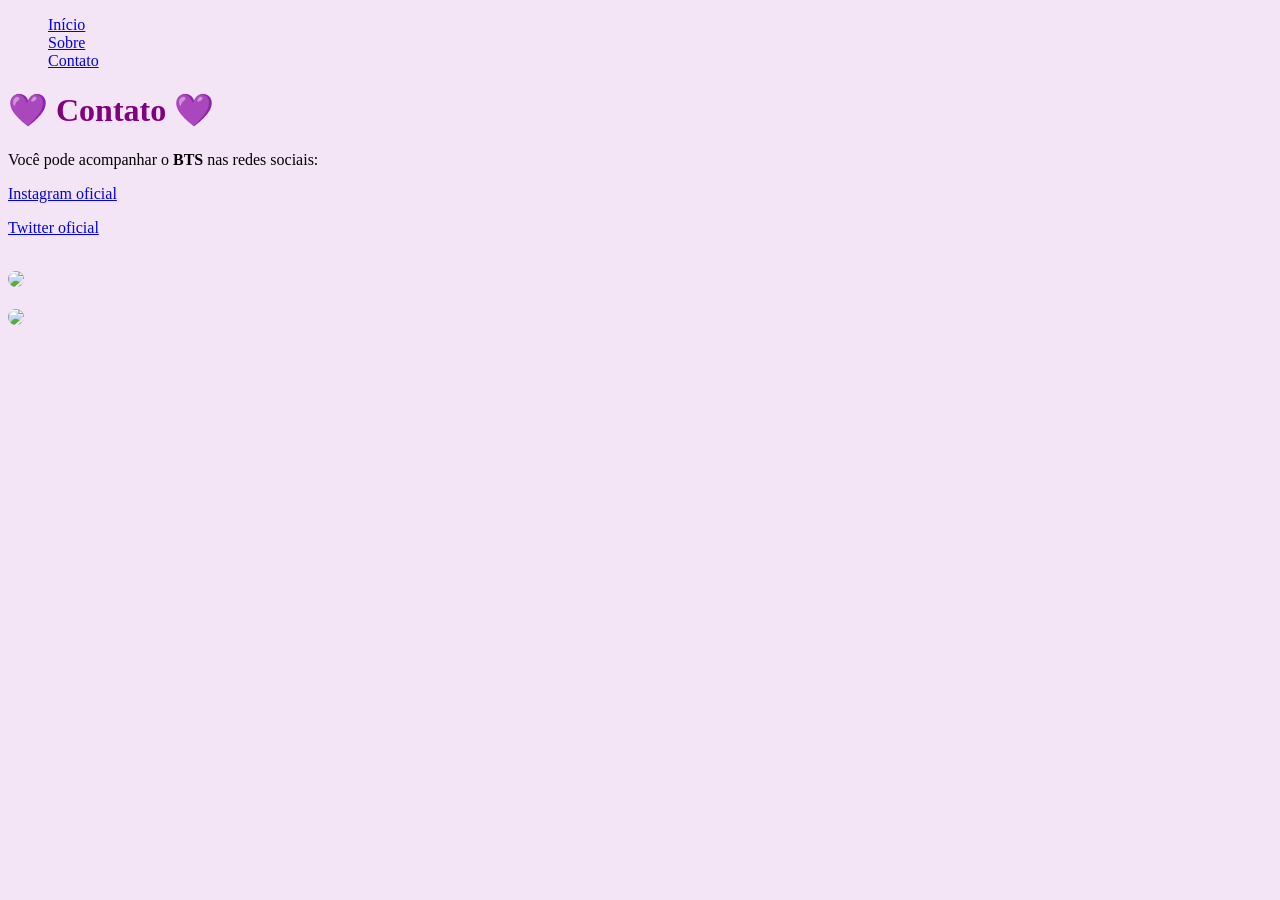
==== contato.html @ 1842d1cd "Update contato.html" ====
<!DOCTYPE html>
<html>
<head>
  <title>Contato</title>
  
  <link rel="stylesheet" href="css/style.css">
</head>
<body>

  <ul>
    <li><a href="index.html">Início</a></li>
    <li><a href="sobre.html">Sobre</a></li>
    <li><a href="contato.html">Contato</a></li>
  </ul>

  <h1>💜 Contato 💜</h1>

  <p>Você pode acompanhar o <strong>BTS</strong> nas redes sociais:</p>

  <p>
    <a href="https://www.instagram.com/bts.bighitofficial/" target="_blank">
      Instagram oficial
    </a>
  </p>

  <p>
    <a href="https://twitter.com/bts_bighit" target="_blank">
      Twitter oficial
    </a>
  </p>

  <br>

  <img src="images/bts4.jpg" width="300">
  <br><br>
  <img src="images/bts5.jpg" width="300">

</body>
</html>
---- css/style.css ----
body {
  background-color: #f3e5f5;
}
ul {
  list-style: none;
}
h1 {
  color: purple;
}
img {
  border-radius: 10px;
}
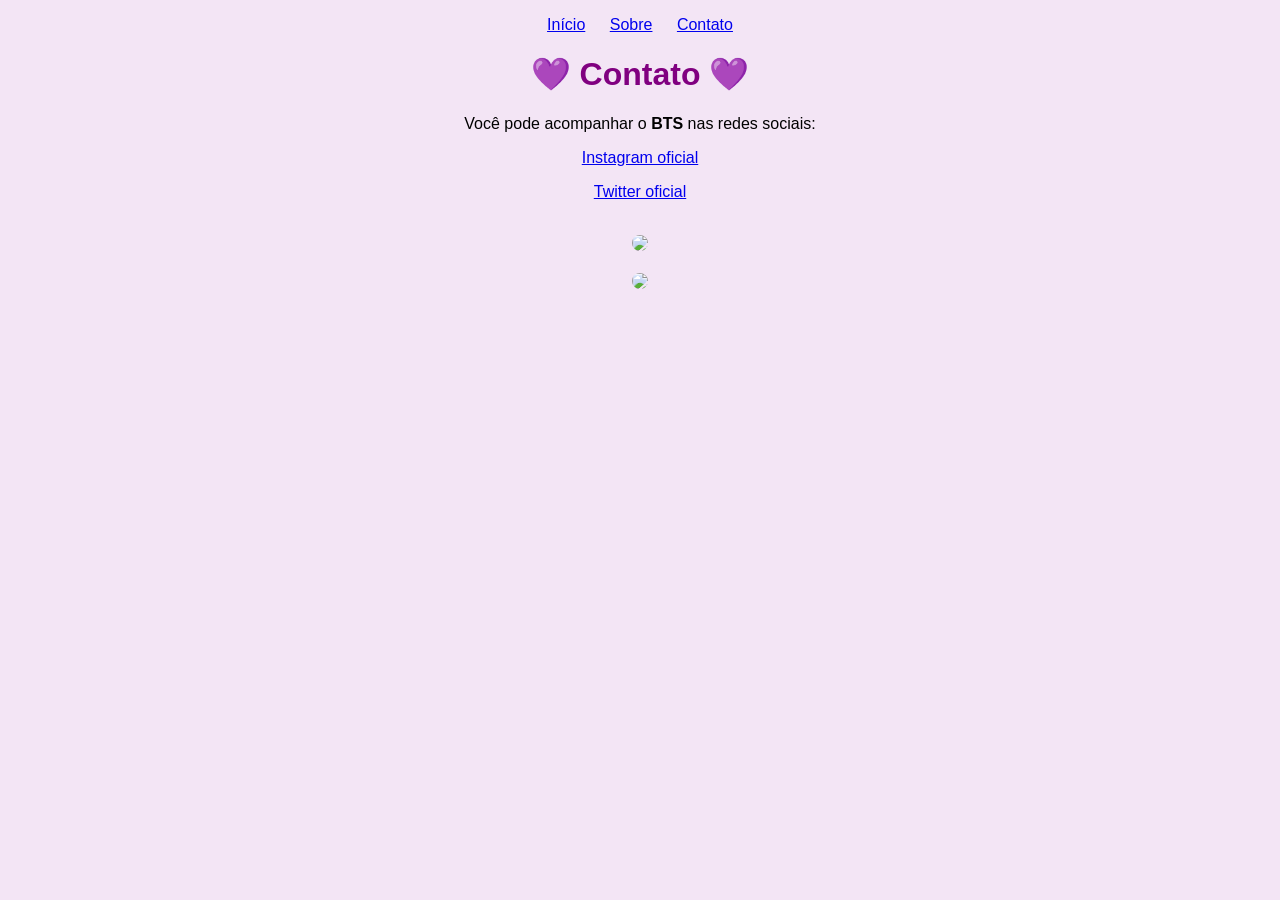
==== commit 5888bdef: "Update contato.html" ====
--- a/contato.html
+++ b/contato.html
@@ -4,6 +4,7 @@
   <title>Contato</title>
   
   <link rel="stylesheet" href="css/style.css">
+  <link rel="icon" type="image/png" href="images/icone.png">
 </head>
 <body>
 
--- a/css/style.css
+++ b/css/style.css
@@ -1,12 +1,24 @@
 body {
   background-color: #f3e5f5;
+  text-align: center;
+  font-family: Arial,sans-serif;
 }
+
 ul {
   list-style: none;
+  padding: 0;
 }
+
+li {
+  display: inline;
+  margin: 10px;
+}
+
 h1 {
   color: purple;
 }
+
 img {
   border-radius: 10px;
 }
+
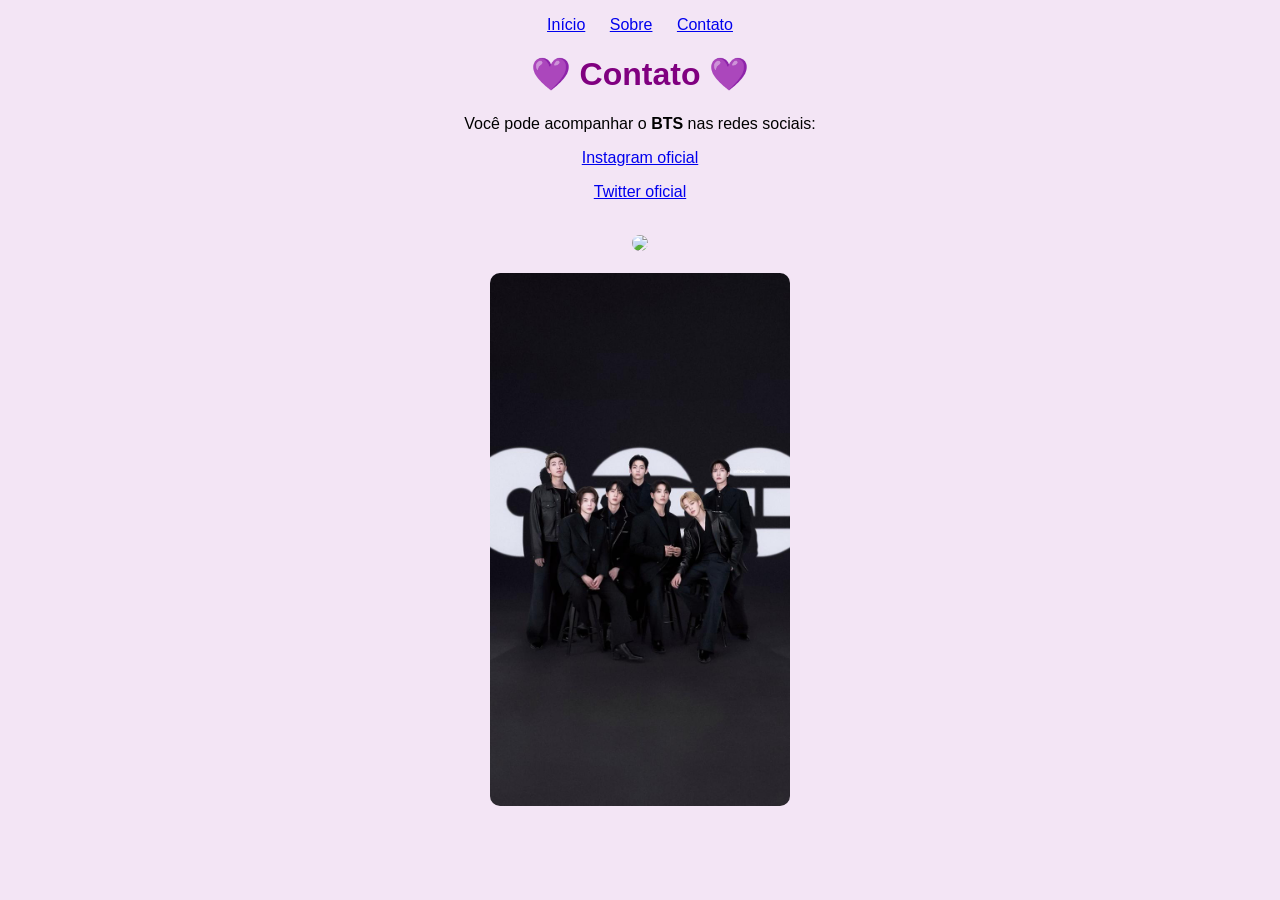
==== commit 9ac5d4bd: "Update contato.html" ====
--- a/contato.html
+++ b/contato.html
@@ -4,7 +4,7 @@
   <title>Contato</title>
   
   <link rel="stylesheet" href="css/style.css">
-  <link rel="icon" type="image/png" href="images/icone.png">
+  <link rel="icon" type="image/png" href="images/icone.png.jpeg">
 </head>
 <body>
 
@@ -32,9 +32,9 @@
 
   <br>
 
-  <img src="images/bts4.jpg" width="300">
+  <img src="images/bts4.jpg.jpep" width="300">
   <br><br>
-  <img src="images/bts5.jpg" width="300">
+  <img src="images/bts5.jpg.jpeg" width="300">
 
 </body>
 </html>
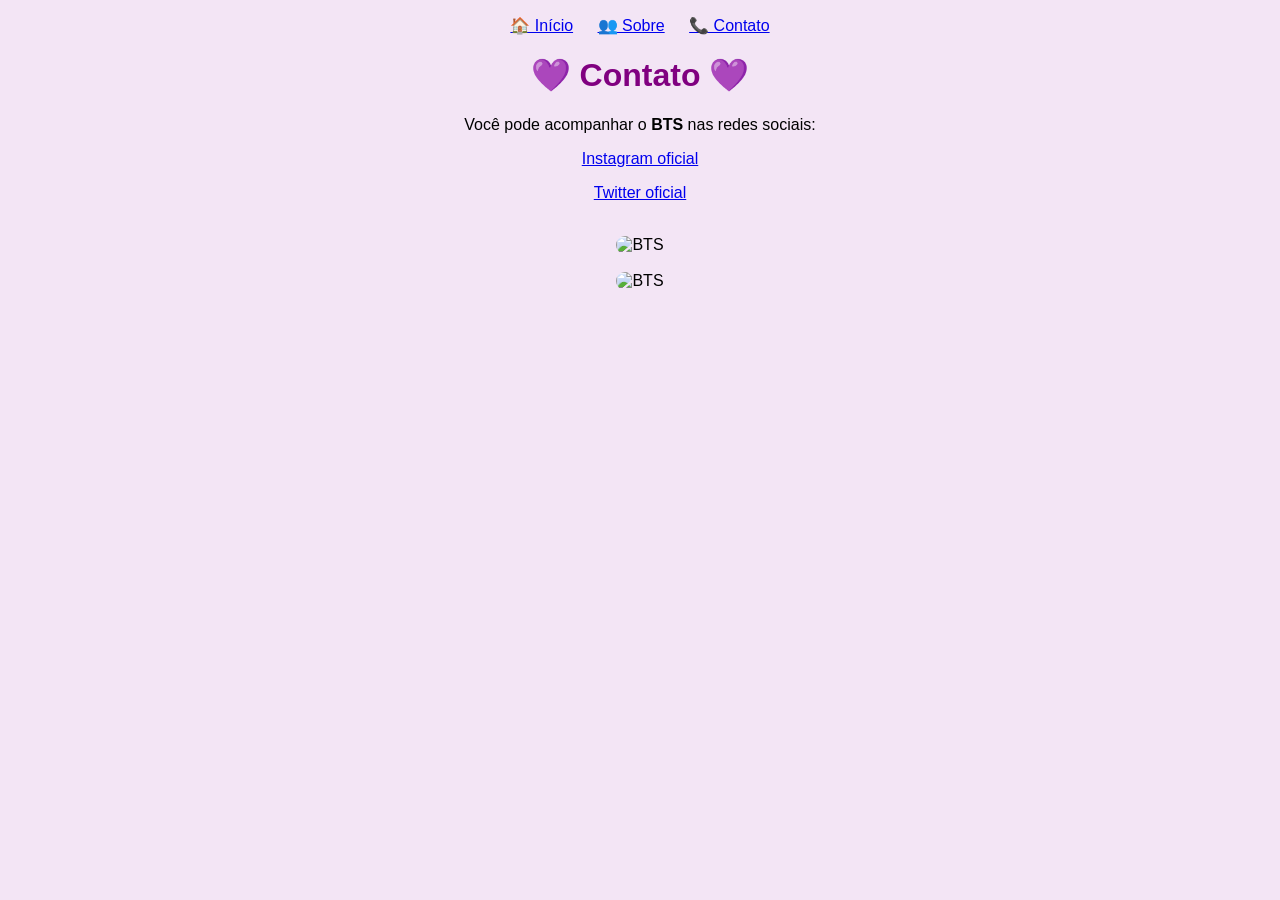
==== commit 2d766d6e: "Update contato.html" ====
--- a/contato.html
+++ b/contato.html
@@ -1,40 +1,31 @@
 <!DOCTYPE html>
-<html>
+<html lang="pt-br">
 <head>
+  <meta charset="UTF-8">
   <title>Contato</title>
-  
   <link rel="stylesheet" href="css/style.css">
-  <link rel="icon" type="image/png" href="images/icone.png.jpeg">
+  <link rel="icon" type="image/png" href="images/favicon.png">
 </head>
 <body>
 
   <ul>
-    <li><a href="index.html">Início</a></li>
-    <li><a href="sobre.html">Sobre</a></li>
-    <li><a href="contato.html">Contato</a></li>
+    <li><a href="index.html">🏠 Início</a></li>
+    <li><a href="sobre.html">👥 Sobre</a></li>
+    <li><a href="contato.html">📞 Contato</a></li>
   </ul>
 
   <h1>💜 Contato 💜</h1>
 
   <p>Você pode acompanhar o <strong>BTS</strong> nas redes sociais:</p>
 
-  <p>
-    <a href="https://www.instagram.com/bts.bighitofficial/" target="_blank">
-      Instagram oficial
-    </a>
-  </p>
-
-  <p>
-    <a href="https://twitter.com/bts_bighit" target="_blank">
-      Twitter oficial
-    </a>
-  </p>
+  <p><a href="https://www.instagram.com/bts.bighitofficial/" target="_blank">Instagram oficial</a></p>
+  <p><a href="https://twitter.com/bts_bighit" target="_blank">Twitter oficial</a></p>
 
   <br>
-
-  <img src="images/bts4.jpg.jpep" width="300">
+  
+  <img src="images/bts4.jpg" width="300" alt="BTS">
   <br><br>
-  <img src="images/bts5.jpg.jpeg" width="300">
+  <img src="images/bts5.jpg" width="300" alt="BTS">
 
 </body>
 </html>
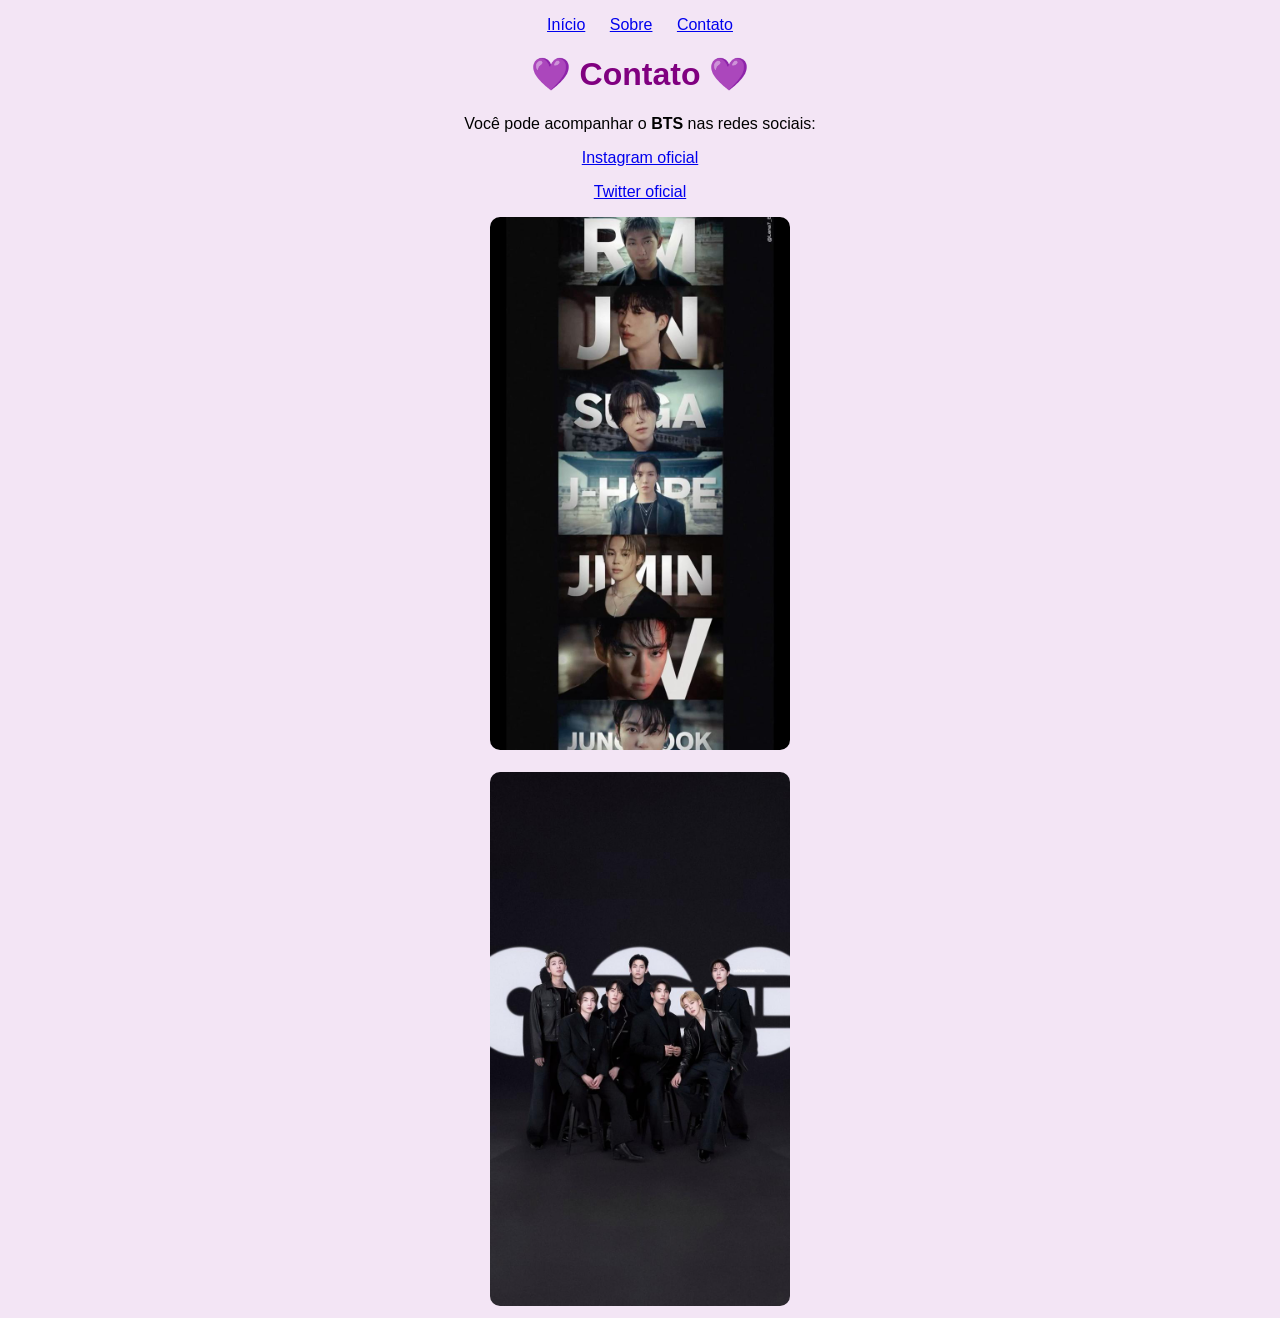
==== commit 83597d3c: "Update contato.html" ====
--- a/contato.html
+++ b/contato.html
@@ -9,23 +9,30 @@
 <body>
 
   <ul>
-    <li><a href="index.html">🏠 Início</a></li>
-    <li><a href="sobre.html">👥 Sobre</a></li>
-    <li><a href="contato.html">📞 Contato</a></li>
+    <li><a href="index.html">Início</a></li>
+    <li><a href="sobre.html">Sobre</a></li>
+    <li><a href="contato.html">Contato</a></li>
   </ul>
 
   <h1>💜 Contato 💜</h1>
 
   <p>Você pode acompanhar o <strong>BTS</strong> nas redes sociais:</p>
 
-  <p><a href="https://www.instagram.com/bts.bighitofficial/" target="_blank">Instagram oficial</a></p>
-  <p><a href="https://twitter.com/bts_bighit" target="_blank">Twitter oficial</a></p>
+  <p>
+    <a href="https://www.instagram.com/bts.bighitofficial/" target="_blank">
+      Instagram oficial
+    </a>
+  </p>
 
-  <br>
-  
-  <img src="images/bts4.jpg" width="300" alt="BTS">
+  <p>
+    <a href="https://twitter.com/bts_bighit" target="_blank">
+      Twitter oficial
+    </a>
+  </p>
+
+  <img src="images/bts4.jpg.jpeg" width="300">
   <br><br>
-  <img src="images/bts5.jpg" width="300" alt="BTS">
+  <img src="images/bts5.jpg.jpeg" width="300">
 
 </body>
 </html>
--- a/css/style.css
+++ b/css/style.css
@@ -1,7 +1,7 @@
 body {
   background-color: #f3e5f5;
   text-align: center;
-  font-family: Arial,sans-serif;
+  font-family: Arial, sans-serif;
 }
 
 ul {
@@ -21,4 +21,3 @@
 img {
   border-radius: 10px;
 }
-
